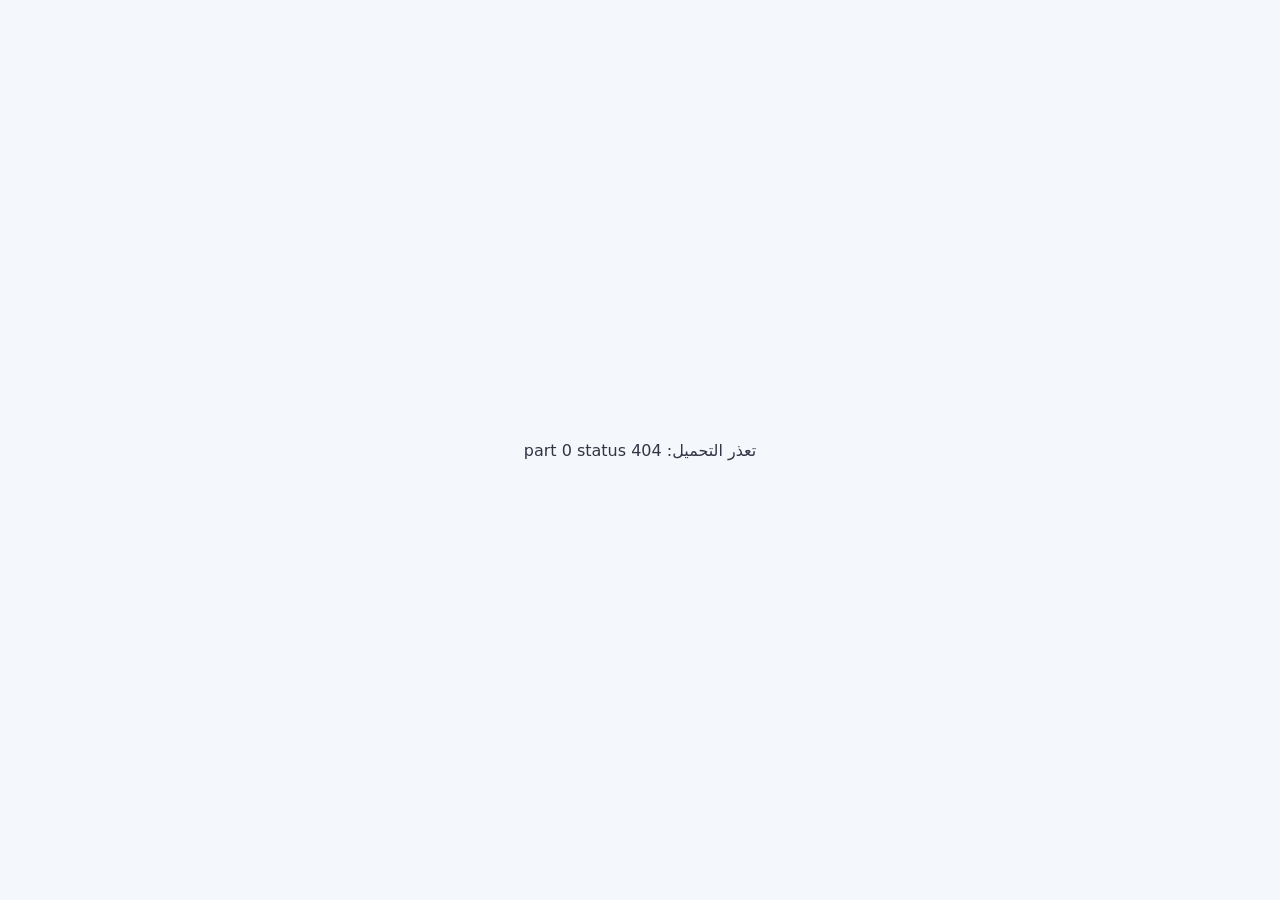
==== public/lingo.html @ e124f093 "Loader for 24x5KB gzip parts (dictionary-free app)" ====
<!doctype html>
<html lang="ar" dir="rtl"><head><meta charset="utf-8"><meta name="viewport" content="width=device-width,initial-scale=1"><title>Lingo Memory</title>
<style>body{font-family:system-ui,sans-serif;display:grid;place-items:center;min-height:100dvh;margin:0;background:#f4f7fb;color:#334}.box{text-align:center;padding:2rem}</style></head>
<body><div class="box" id="st">جاري تحميل التطبيق…</div>
<script>
(async function(){
  const n=24;
  try{
    let b64='';
    for(let i=0;i<n;i++){
      const r=await fetch('lingo-g'+i+'.txt?t='+Date.now());
      if(!r.ok) throw new Error('part '+i+' status '+r.status);
      b64+=await r.text();
    }
    b64=b64.replace(/\s+/g,'');
    const bin=Uint8Array.from(atob(b64),c=>c.charCodeAt(0));
    const ds=new DecompressionStream('gzip');
    const stream=new Blob([bin]).stream().pipeThrough(ds);
    const html=await new Response(stream).text();
    document.open();document.write(html);document.close();
  }catch(e){
    document.getElementById('st').textContent='تعذر التحميل: '+e.message;
    console.error(e);
  }
})();
</script></body></html>
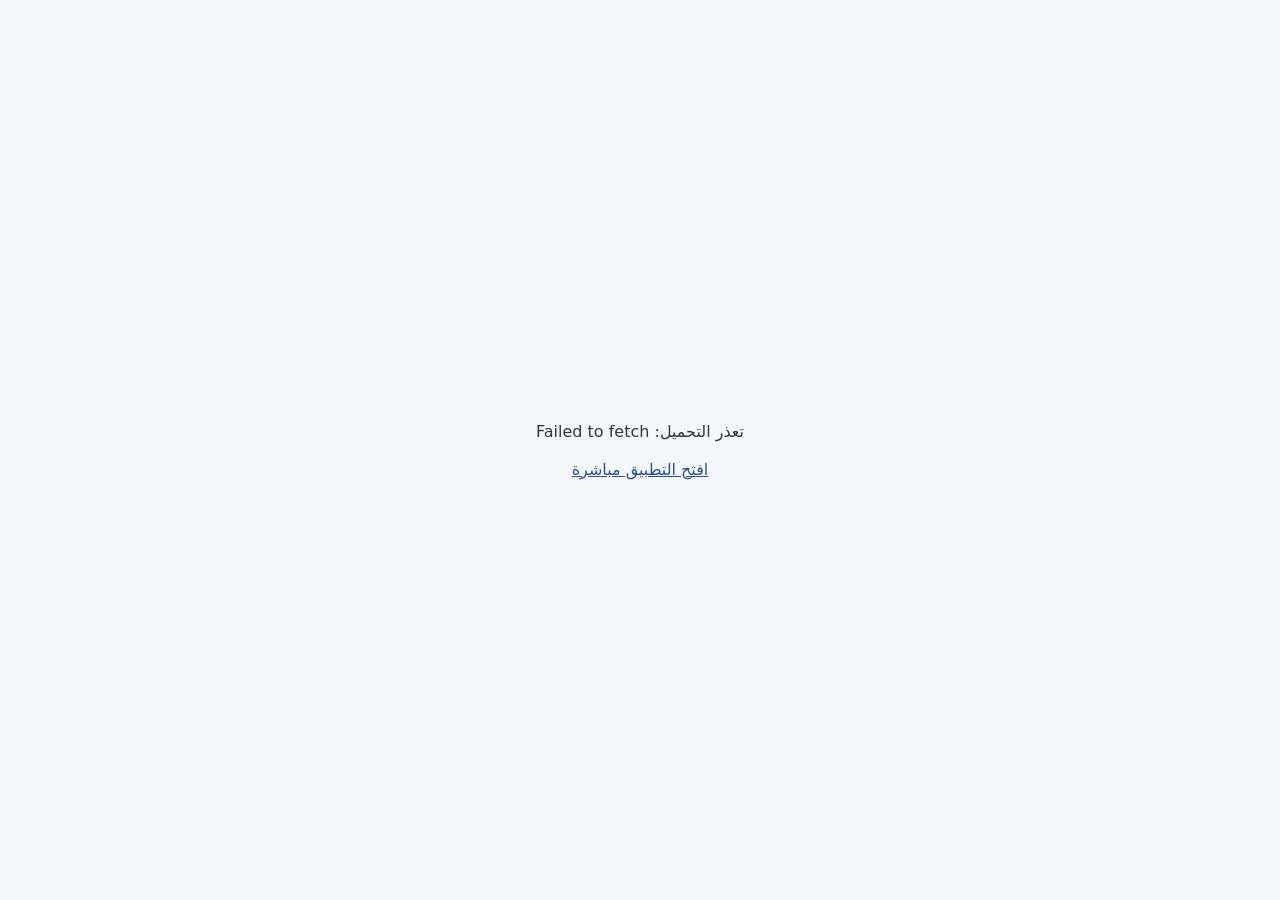
==== commit de6d529a: "Deploy dictionary-free Lingo app (fetch full HTML from host)" ====
--- a/public/lingo.html
+++ b/public/lingo.html
@@ -1,26 +1,31 @@
 <!doctype html>
-<html lang="ar" dir="rtl"><head><meta charset="utf-8"><meta name="viewport" content="width=device-width,initial-scale=1"><title>Lingo Memory</title>
-<style>body{font-family:system-ui,sans-serif;display:grid;place-items:center;min-height:100dvh;margin:0;background:#f4f7fb;color:#334}.box{text-align:center;padding:2rem}</style></head>
-<body><div class="box" id="st">جاري تحميل التطبيق…</div>
+<html lang="ar" dir="rtl">
+<head>
+<meta charset="utf-8">
+<meta name="viewport" content="width=device-width,initial-scale=1">
+<title>Lingo Memory</title>
+<style>body{font-family:system-ui,sans-serif;display:grid;place-items:center;min-height:100dvh;margin:0;background:#f4f7fb;color:#334}.box{text-align:center;padding:2rem}a{color:#2c4f9d}</style>
+</head>
+<body>
+<div class="box" id="st">جاري فتح التطبيق…</div>
 <script>
 (async function(){
-  const n=24;
+  const url = 'https://litter.catbox.moe/hil51w.html';
   try{
-    let b64='';
-    for(let i=0;i<n;i++){
-      const r=await fetch('lingo-g'+i+'.txt?t='+Date.now());
-      if(!r.ok) throw new Error('part '+i+' status '+r.status);
-      b64+=await r.text();
-    }
-    b64=b64.replace(/\s+/g,'');
-    const bin=Uint8Array.from(atob(b64),c=>c.charCodeAt(0));
-    const ds=new DecompressionStream('gzip');
-    const stream=new Blob([bin]).stream().pipeThrough(ds);
-    const html=await new Response(stream).text();
-    document.open();document.write(html);document.close();
+    const r = await fetch(url + '?t=' + Date.now(), {cache:'no-store'});
+    if(!r.ok) throw new Error('HTTP ' + r.status);
+    const html = await r.text();
+    if(!html || html.length < 10000) throw new Error('ملف غير مكتمل');
+    document.open();
+    document.write(html);
+    document.close();
   }catch(e){
-    document.getElementById('st').textContent='تعذر التحميل: '+e.message;
+    document.getElementById('st').innerHTML =
+      'تعذر التحميل: ' + (e && e.message ? e.message : e) +
+      '<br><br><a href="' + url + '">افتح التطبيق مباشرة</a>';
     console.error(e);
   }
 })();
-</script></body></html>
+</script>
+</body>
+</html>
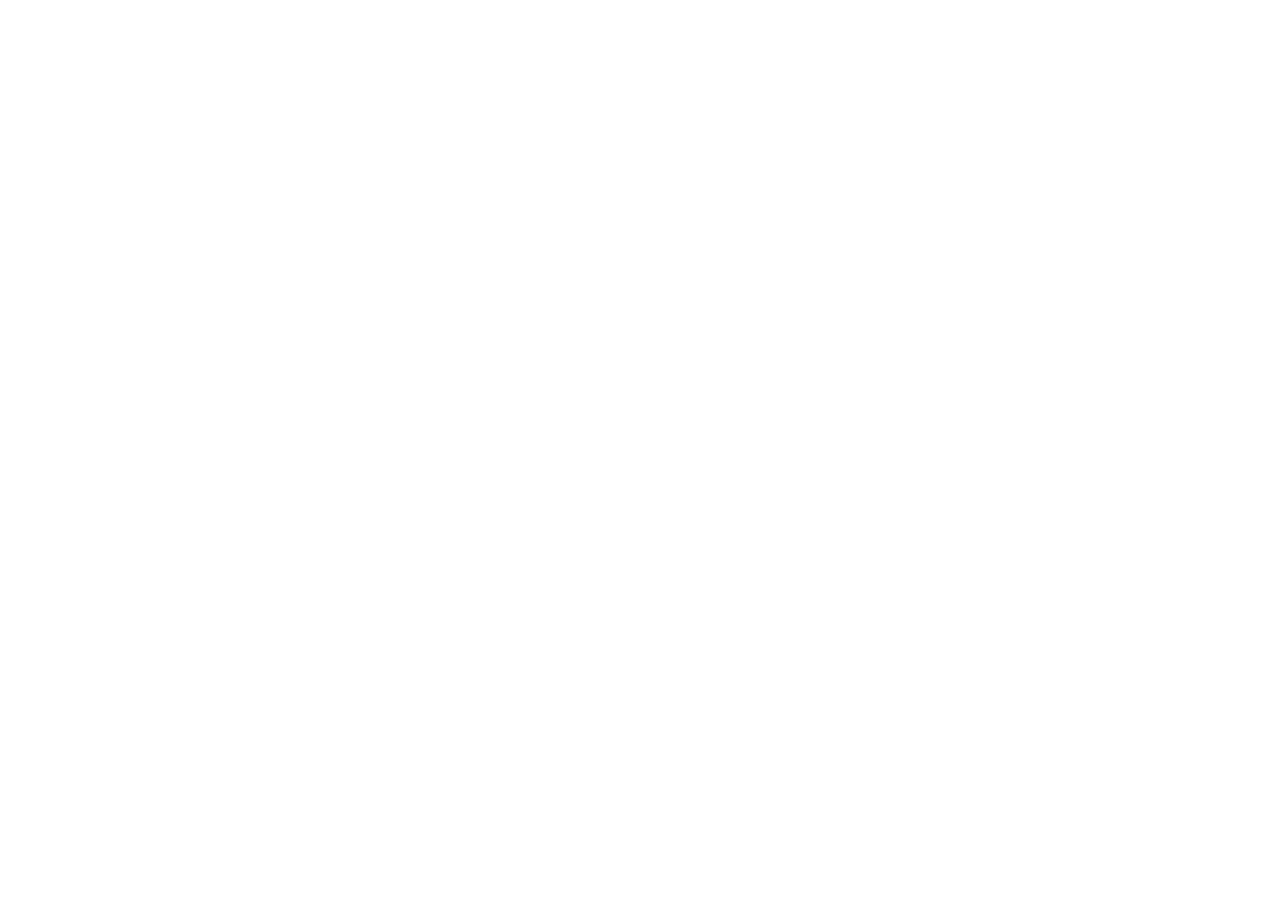
==== commit c931e30c: "Redirect to dictionary-free Lingo app (no CORS issues)" ====
--- a/public/lingo.html
+++ b/public/lingo.html
@@ -3,29 +3,14 @@
 <head>
 <meta charset="utf-8">
 <meta name="viewport" content="width=device-width,initial-scale=1">
+<meta http-equiv="refresh" content="0; url=https://litter.catbox.moe/hil51w.html">
+<link rel="canonical" href="https://litter.catbox.moe/hil51w.html">
 <title>Lingo Memory</title>
-<style>body{font-family:system-ui,sans-serif;display:grid;place-items:center;min-height:100dvh;margin:0;background:#f4f7fb;color:#334}.box{text-align:center;padding:2rem}a{color:#2c4f9d}</style>
+<script>location.replace('https://litter.catbox.moe/hil51w.html');</script>
+<style>body{font-family:system-ui,sans-serif;text-align:center;padding:3rem;background:#f4f7fb;color:#334}a{color:#2c4f9d}</style>
 </head>
 <body>
-<div class="box" id="st">جاري فتح التطبيق…</div>
-<script>
-(async function(){
-  const url = 'https://litter.catbox.moe/hil51w.html';
-  try{
-    const r = await fetch(url + '?t=' + Date.now(), {cache:'no-store'});
-    if(!r.ok) throw new Error('HTTP ' + r.status);
-    const html = await r.text();
-    if(!html || html.length < 10000) throw new Error('ملف غير مكتمل');
-    document.open();
-    document.write(html);
-    document.close();
-  }catch(e){
-    document.getElementById('st').innerHTML =
-      'تعذر التحميل: ' + (e && e.message ? e.message : e) +
-      '<br><br><a href="' + url + '">افتح التطبيق مباشرة</a>';
-    console.error(e);
-  }
-})();
-</script>
+<p>جاري فتح التطبيق…</p>
+<p><a href="https://litter.catbox.moe/hil51w.html">اضغط هنا إذا لم يتم التحويل تلقائيًا</a></p>
 </body>
 </html>
